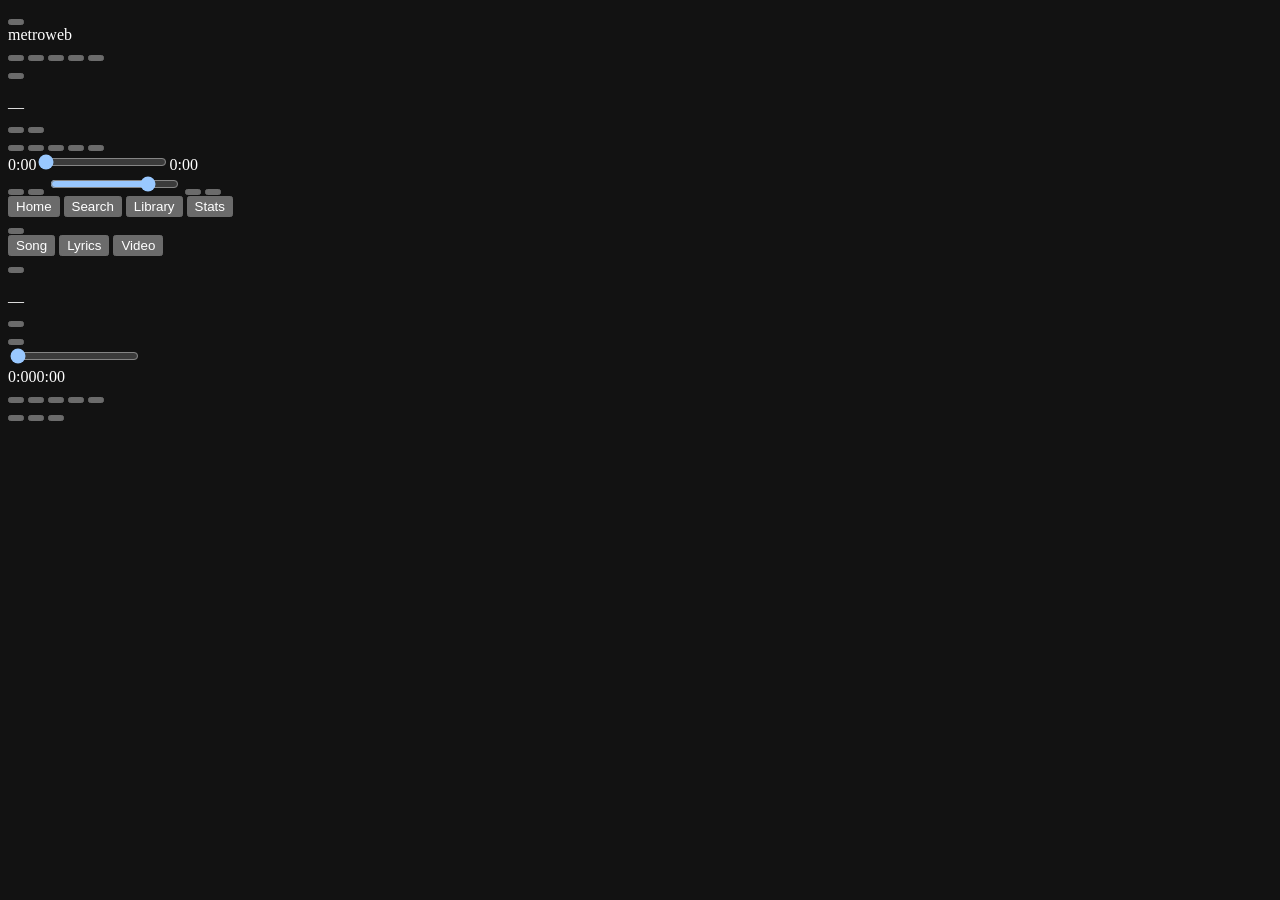
==== web/index.html @ 331de720 "Desktop sidebar collapsed to icons by default, expandable and remembered Co-Authored-By: Claude Sonn" ====
<!DOCTYPE html>
<html lang="en">
<head>
<meta charset="utf-8">
<meta name="viewport" content="width=device-width, initial-scale=1, viewport-fit=cover">
<meta name="theme-color" content="#141218">
<meta name="color-scheme" content="dark">
<meta name="mobile-web-app-capable" content="yes">
<meta name="apple-mobile-web-app-capable" content="yes">
<meta name="apple-mobile-web-app-status-bar-style" content="black-translucent">
<link rel="manifest" href="/manifest.webmanifest">
<link rel="icon" href="/icon.svg" type="image/svg+xml">
<link rel="apple-touch-icon" href="/icon.svg">
<link rel="stylesheet" href="/app.css">
<title>metroweb</title>
</head>
<body>
<div id="app">
  <aside id="side" aria-label="Main navigation">
    <button class="iconbtn" id="sideToggle" aria-label="Expand sidebar" aria-expanded="false"></button>
    <div class="logo"><img src="/icon.svg" alt=""><span class="lbl">metroweb</span></div>
    <button class="nv" data-nav="home"></button>
    <button class="nv" data-nav="search"></button>
    <button class="nv" data-nav="library"></button>
    <button class="nv" data-nav="stats"></button>
    <button class="nv" data-nav="queue"></button>
    <div class="grow"></div>
    <button class="nv" id="sideAcc"></button>
  </aside>

  <main id="content" tabindex="-1">
    <div id="view"></div>
  </main>

  <div id="mini" role="region" aria-label="Now playing">
    <div class="info" id="miniInfo" role="button" tabindex="0" aria-label="Open player">
      <img id="miniImg" alt="">
      <div class="meta"><div class="t" id="miniT">—</div><div class="a" id="miniA"></div></div>
    </div>
    <div class="ctl mob">
      <button class="play" id="miniPlay" aria-label="Play/Pause"></button>
      <button class="iconbtn" id="miniNext" aria-label="Next"></button>
    </div>
    <div class="center only-d">
      <div class="ctl">
        <button class="iconbtn" id="dShuf" aria-label="Shuffle"></button>
        <button class="iconbtn" id="dPrev" aria-label="Previous"></button>
        <button class="play iconbtn" id="dPlay" aria-label="Play/Pause"></button>
        <button class="iconbtn" id="dNext" aria-label="Next"></button>
        <button class="iconbtn" id="dRep" aria-label="Repeat"></button>
      </div>
      <div class="seekrow"><span id="dCur">0:00</span><input type="range" id="dBar" min="0" max="1000" value="0" aria-label="Seek"><span id="dDur">0:00</span></div>
    </div>
    <div class="right only-d">
      <button class="iconbtn" id="dFav" aria-label="Like"></button>
      <button class="iconbtn" id="dDl" aria-label="Download"></button>
      <span data-ic="vol" class="volic"></span>
      <input type="range" id="vol" min="0" max="100" value="80" aria-label="Volume">
      <button class="iconbtn" id="dQueue" aria-label="Queue"></button>
      <button class="iconbtn" id="dExpand" aria-label="Full screen player"></button>
    </div>
    <div class="prog" id="miniProg"></div>
  </div>

  <nav id="nav" aria-label="Main navigation">
    <button data-nav="home"><span class="pill"></span><span class="lbl">Home</span></button>
    <button data-nav="search"><span class="pill"></span><span class="lbl">Search</span></button>
    <button data-nav="library"><span class="pill"></span><span class="lbl">Library</span></button>
    <button data-nav="stats"><span class="pill"></span><span class="lbl">Stats</span></button>
  </nav>
</div>

<!-- full screen player -->
<div id="fp" aria-hidden="true">
  <div class="bg"></div>
  <div class="inner">
    <header>
      <button class="iconbtn" id="fpClose" aria-label="Close player"></button>
      <div class="seg" role="tablist" aria-label="Player view">
        <button class="on" data-mode="song" role="tab" aria-selected="true">Song</button>
        <button data-mode="lyrics" role="tab" aria-selected="false">Lyrics</button>
        <button data-mode="video" role="tab" aria-selected="false">Video</button>
      </div>
      <button class="iconbtn" id="fpMore" aria-label="More options"></button>
    </header>
    <div class="stage">
      <img class="cover" id="fpImg" alt="">
      <div class="lyr" id="lyr" hidden aria-live="off"></div>
      <div class="vidbox" id="vidbox" hidden><img class="poster" id="vidPoster" alt=""><video id="fpVid" muted playsinline></video><div class="vspin" id="vspin" hidden><div class="ring"></div><span>Loading video…</span></div></div>
    </div>
    <div class="panel">
      <div class="titles">
        <div class="tt"><div class="t" id="fpT">—</div><button class="a link" id="fpA"></button></div>
        <button class="iconbtn" id="fpFav" aria-label="Like"></button>
      </div>
      <div class="seek">
        <input type="range" id="bar" min="0" max="1000" value="0" aria-label="Seek">
        <div class="time"><span id="cur">0:00</span><span id="dur">0:00</span></div>
      </div>
      <div class="controls">
        <button class="iconbtn" id="shuf" aria-label="Shuffle"></button>
        <button class="iconbtn" id="prev" aria-label="Previous"></button>
        <button class="bigplay" id="play" aria-label="Play/Pause"></button>
        <button class="iconbtn" id="next" aria-label="Next"></button>
        <button class="iconbtn" id="rep" aria-label="Repeat"></button>
      </div>
      <div class="foot">
        <button id="fpDl"></button>
        <button id="fpPl"></button>
        <button id="fpQueue"></button>
      </div>
    </div>
  </div>
</div>

<div id="scrim"></div>
<div id="sheet" role="dialog" aria-modal="true"></div>
<div id="snack" role="status" aria-live="polite"></div>
<audio id="audio" preload="auto"></audio>
<script src="/app.js"></script>
</body>
</html>
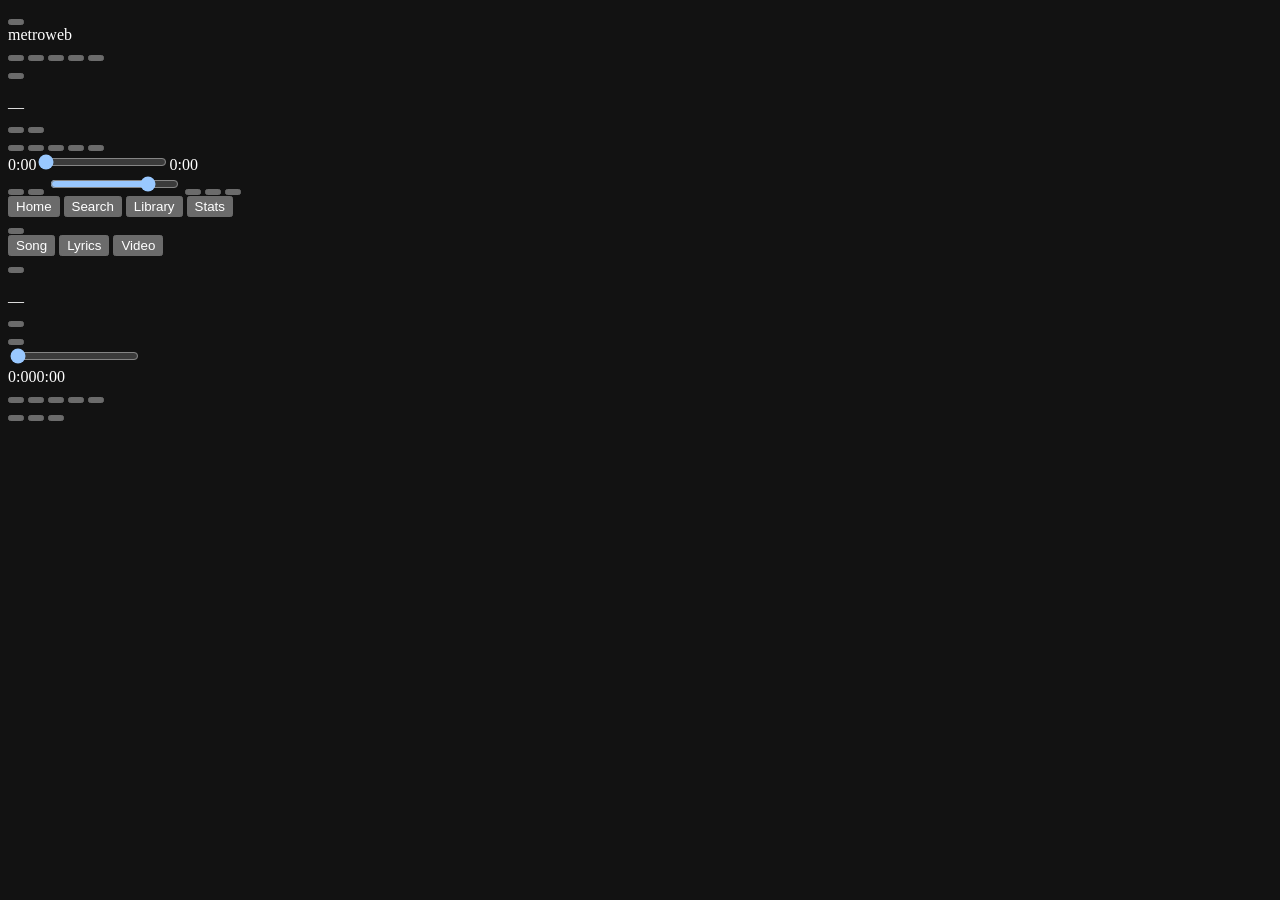
==== commit 83d5bacd: "Home greeting and one-tap starters, Liked songs cover, in-playlist search and sort, sleep timer, key" ====
--- a/web/index.html
+++ b/web/index.html
@@ -56,6 +56,7 @@
       <button class="iconbtn" id="dDl" aria-label="Download"></button>
       <span data-ic="vol" class="volic"></span>
       <input type="range" id="vol" min="0" max="100" value="80" aria-label="Volume">
+      <button class="iconbtn" id="dSleep" aria-label="Sleep timer" title="Sleep timer"></button>
       <button class="iconbtn" id="dQueue" aria-label="Queue"></button>
       <button class="iconbtn" id="dExpand" aria-label="Full screen player"></button>
     </div>
@@ -117,6 +118,7 @@
 <div id="sheet" role="dialog" aria-modal="true"></div>
 <div id="snack" role="status" aria-live="polite"></div>
 <audio id="audio" preload="auto"></audio>
+<script src="/shuffle.js"></script>
 <script src="/app.js"></script>
 </body>
 </html>
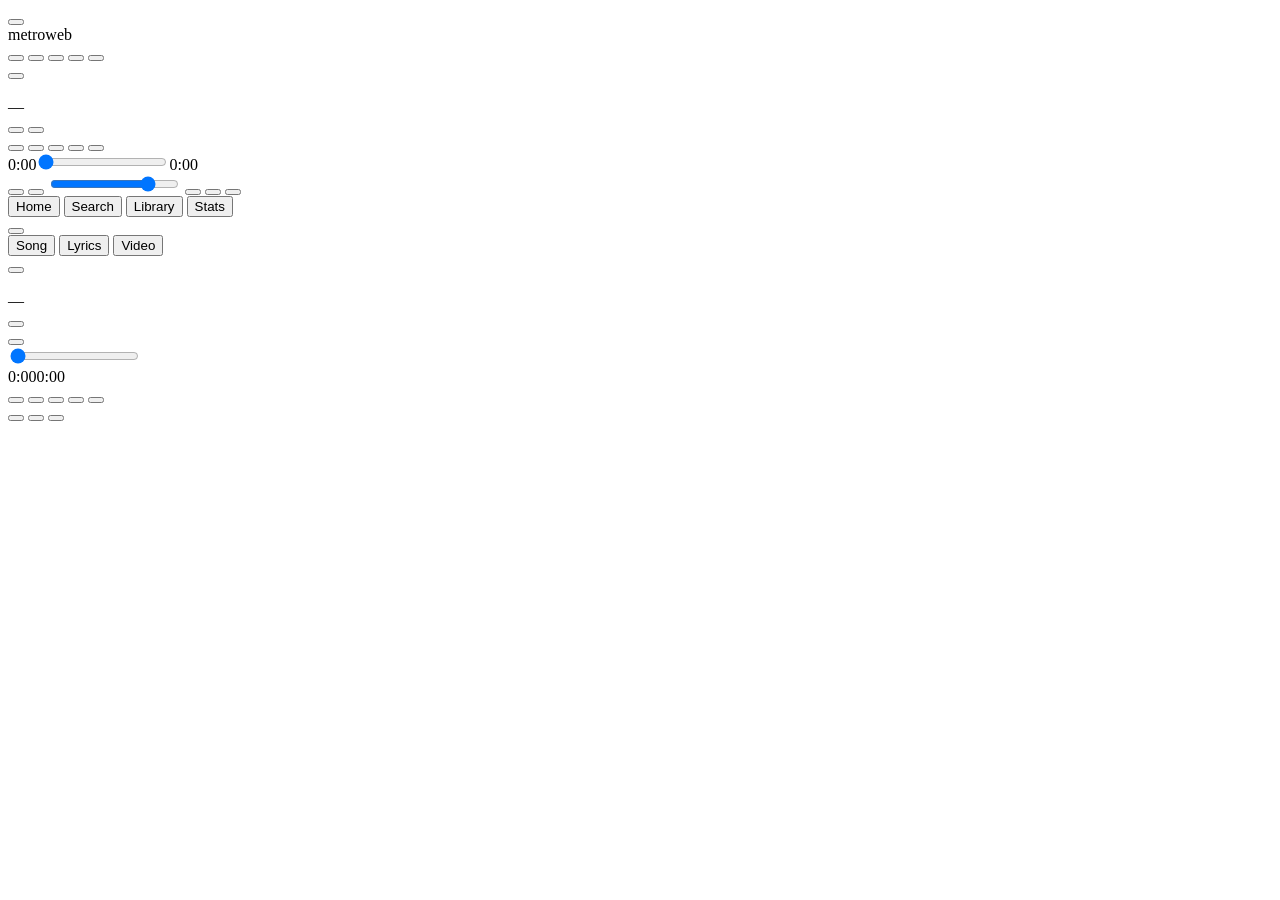
==== commit 8c3bce0e: "Light theme and accent picker, year in music, right-click menu and drag-to-playlist, search top resu" ====
--- a/web/index.html
+++ b/web/index.html
@@ -4,7 +4,7 @@
 <meta charset="utf-8">
 <meta name="viewport" content="width=device-width, initial-scale=1, viewport-fit=cover">
 <meta name="theme-color" content="#141218">
-<meta name="color-scheme" content="dark">
+<meta name="color-scheme" content="dark light">
 <meta name="mobile-web-app-capable" content="yes">
 <meta name="apple-mobile-web-app-capable" content="yes">
 <meta name="apple-mobile-web-app-status-bar-style" content="black-translucent">
@@ -105,6 +105,7 @@
         <button class="iconbtn" id="next" aria-label="Next"></button>
         <button class="iconbtn" id="rep" aria-label="Repeat"></button>
       </div>
+      <button class="upnext" id="fpNext" hidden></button>
       <div class="foot">
         <button id="fpDl"></button>
         <button id="fpPl"></button>
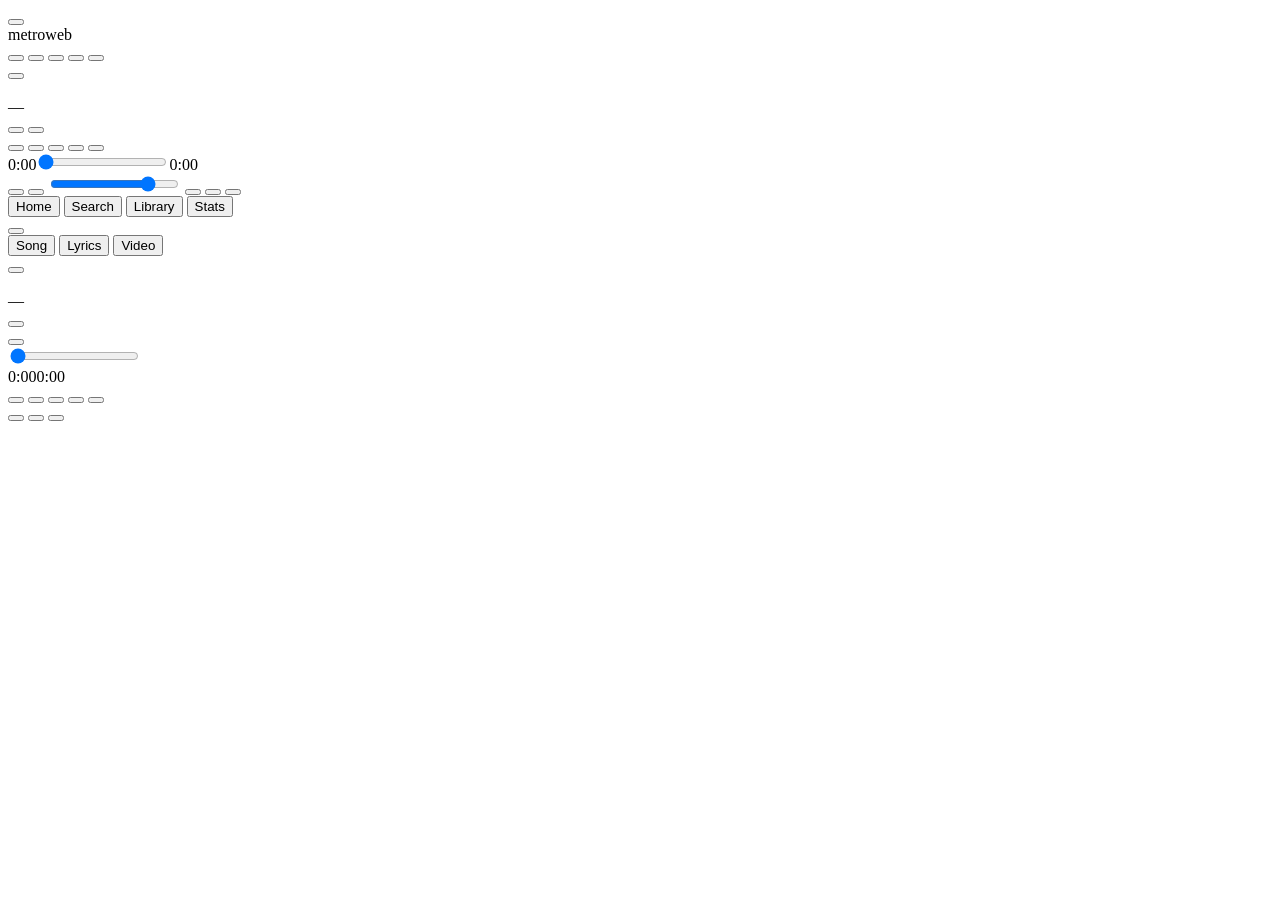
==== commit f79bbfe2: "Year in music as a story with a shareable poster, locked until December; desktop layout; tidy CSS (n" ====
--- a/web/index.html
+++ b/web/index.html
@@ -12,6 +12,7 @@
 <link rel="icon" href="/icon.svg" type="image/svg+xml">
 <link rel="apple-touch-icon" href="/icon.svg">
 <link rel="stylesheet" href="/app.css">
+<link rel="stylesheet" href="/wrapped.css">
 <title>metroweb</title>
 </head>
 <body>
@@ -120,6 +121,7 @@
 <div id="snack" role="status" aria-live="polite"></div>
 <audio id="audio" preload="auto"></audio>
 <script src="/shuffle.js"></script>
+<script src="/wrapped.js"></script>
 <script src="/app.js"></script>
 </body>
 </html>
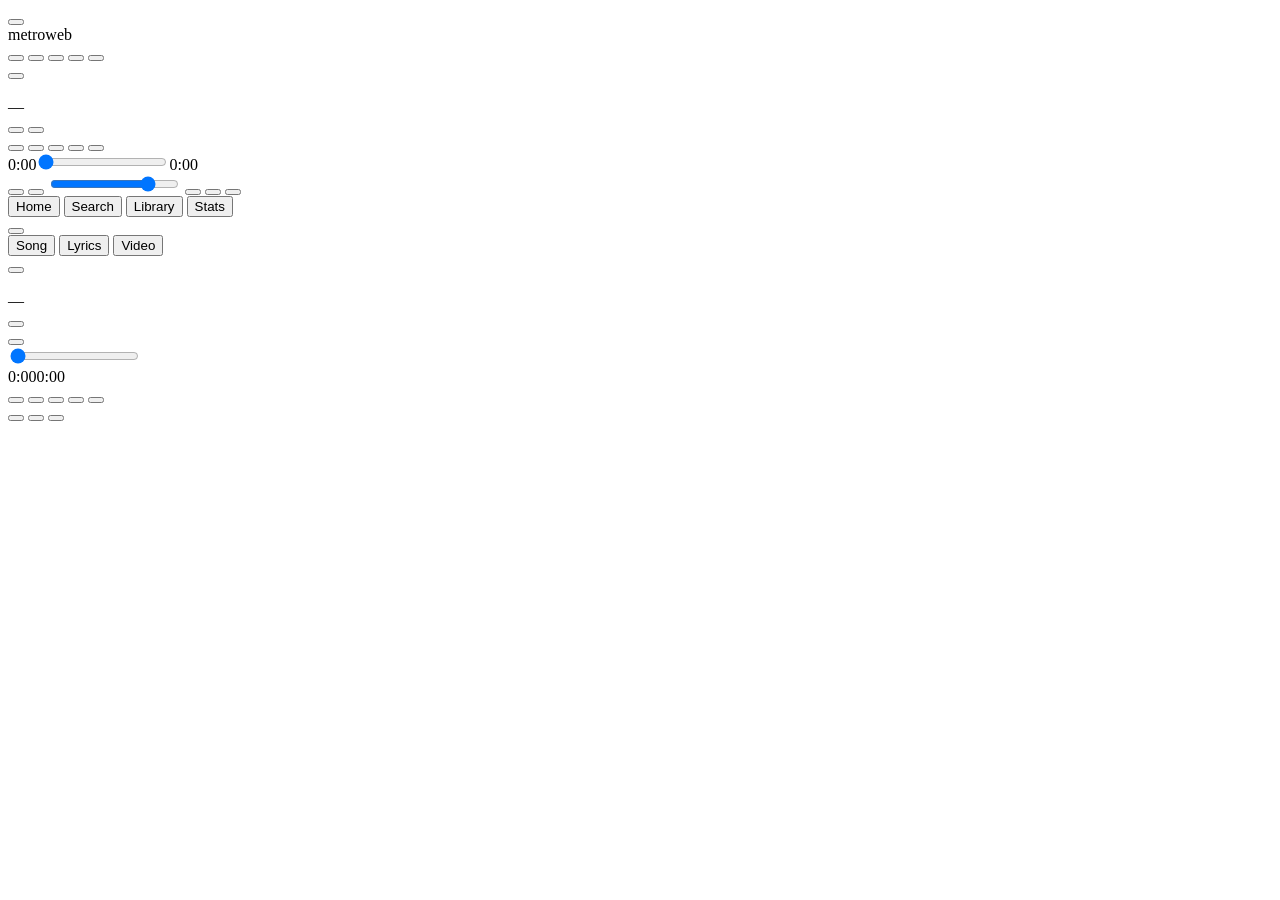
==== commit a8b9a632: "Year in review: your music plays under a story with beat-reactive visuals, reveals with confetti, he" ====
--- a/web/index.html
+++ b/web/index.html
@@ -121,6 +121,7 @@
 <div id="snack" role="status" aria-live="polite"></div>
 <audio id="audio" preload="auto"></audio>
 <script src="/shuffle.js"></script>
+<script src="/wrapped-posters.js"></script>
 <script src="/wrapped.js"></script>
 <script src="/app.js"></script>
 </body>
